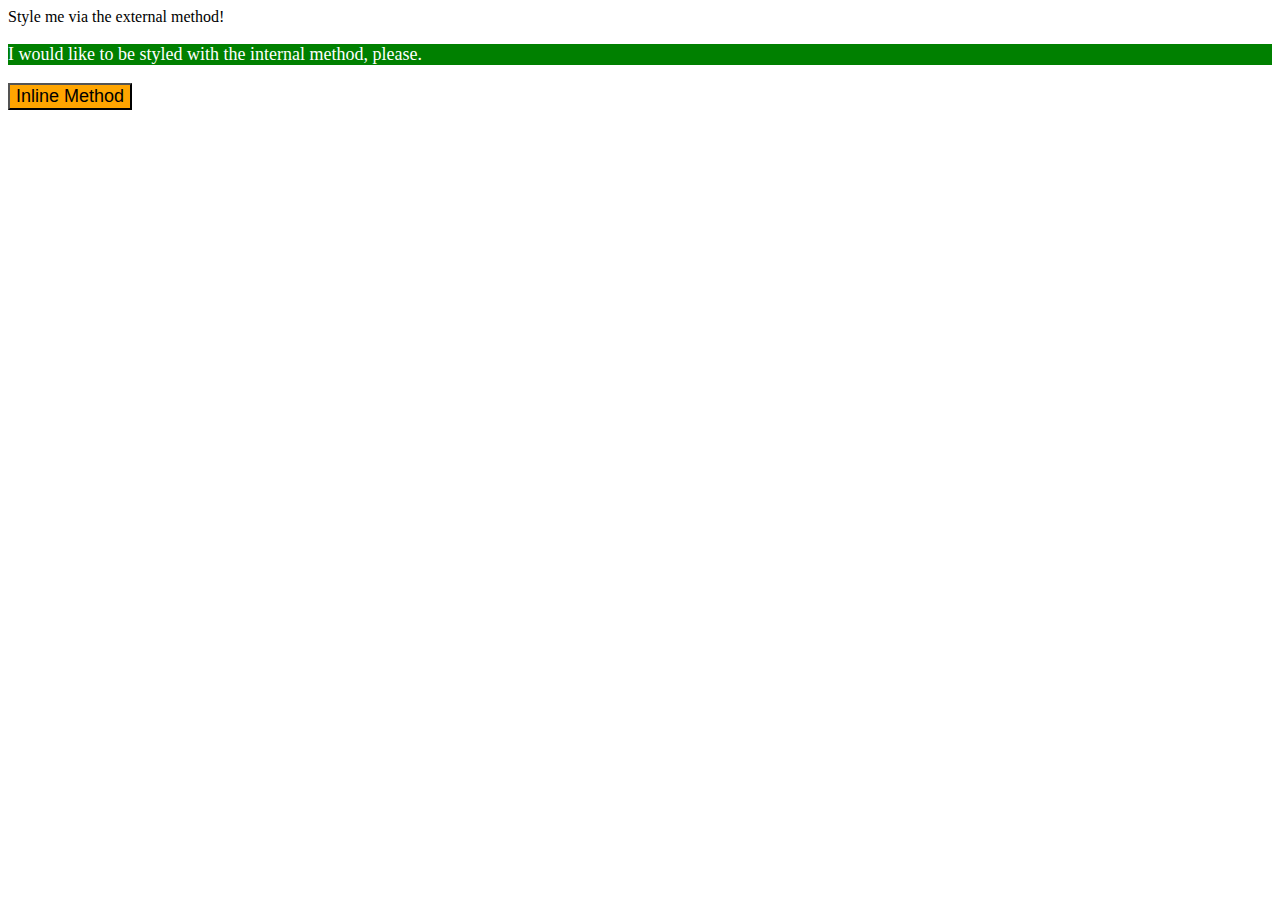
==== foundations/01-css-methods/index.html @ c6a4c279 "Complete 1st css excercises" ====
<!DOCTYPE html>
<html lang="en">
  <head>
    <meta charset="UTF-8">
    <meta http-equiv="X-UA-Compatible" content="IE=edge">
    <meta name="viewport" content="width=device-width, initial-scale=1.0">
    <style>
      p{
        background-color: green;
        color: white;
        font-size: 18px;
      }
    </style>
    <title>Methods for Adding CSS</title>
  </head>
  <body>
    <div>Style me via the external method!</div>
    <p>I would like to be styled with the internal method, please.</p>
    <button style="background-color: orange; font-size: 18px;">Inline Method</button>
  </body>
</html>
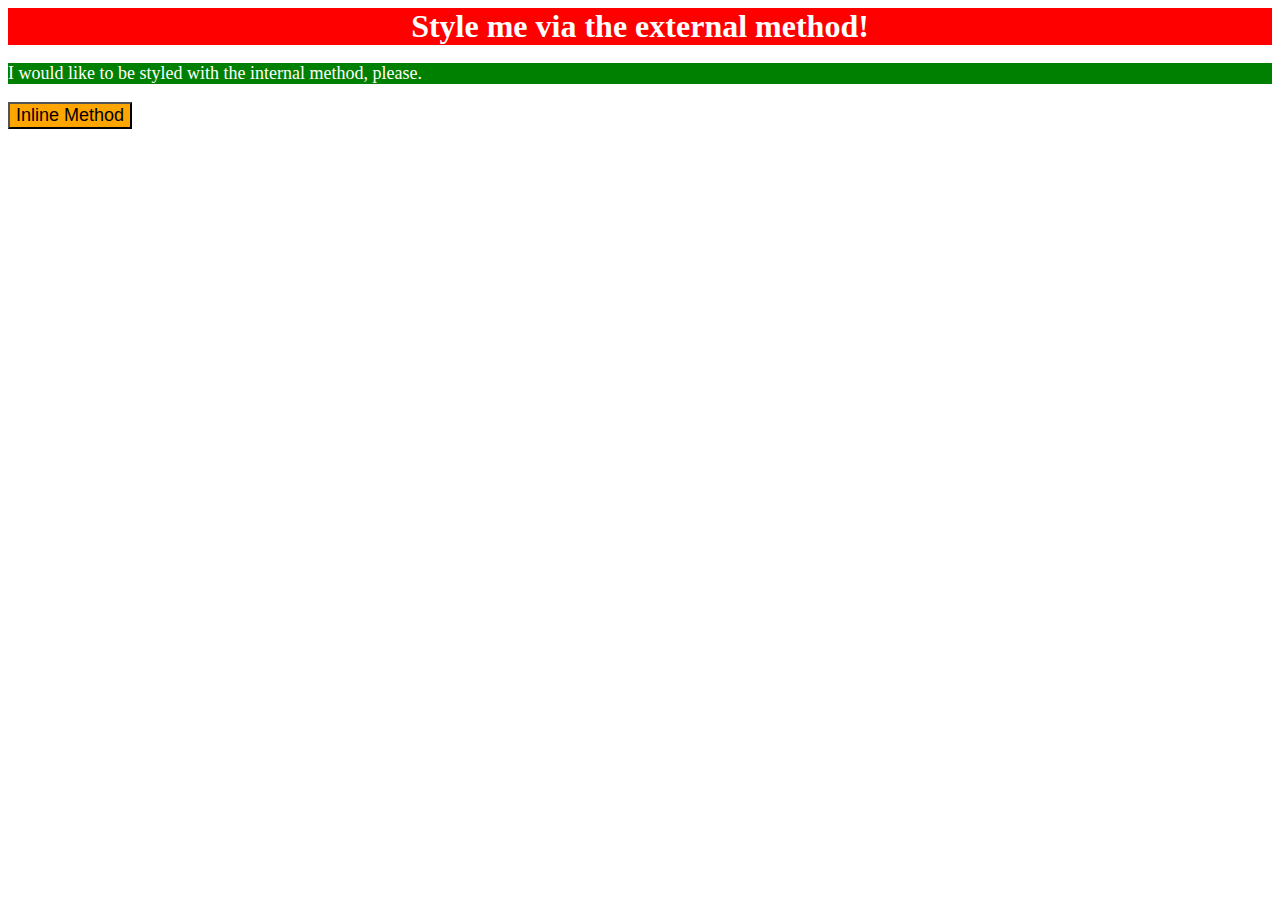
==== commit 29d9172b: "Fix css link element" ====
--- a/foundations/01-css-methods/index.html
+++ b/foundations/01-css-methods/index.html
@@ -4,6 +4,7 @@
     <meta charset="UTF-8">
     <meta http-equiv="X-UA-Compatible" content="IE=edge">
     <meta name="viewport" content="width=device-width, initial-scale=1.0">
+    <link rel="stylesheet" href="styles.css" />
     <style>
       p{
         background-color: green;
--- a/foundations/01-css-methods/styles.css
+++ b/foundations/01-css-methods/styles.css
@@ -0,0 +1,7 @@
+div{
+    background-color: red;
+    color: white;
+    font-size: 32px;
+    text-align: center;
+    font-weight: bold;
+}